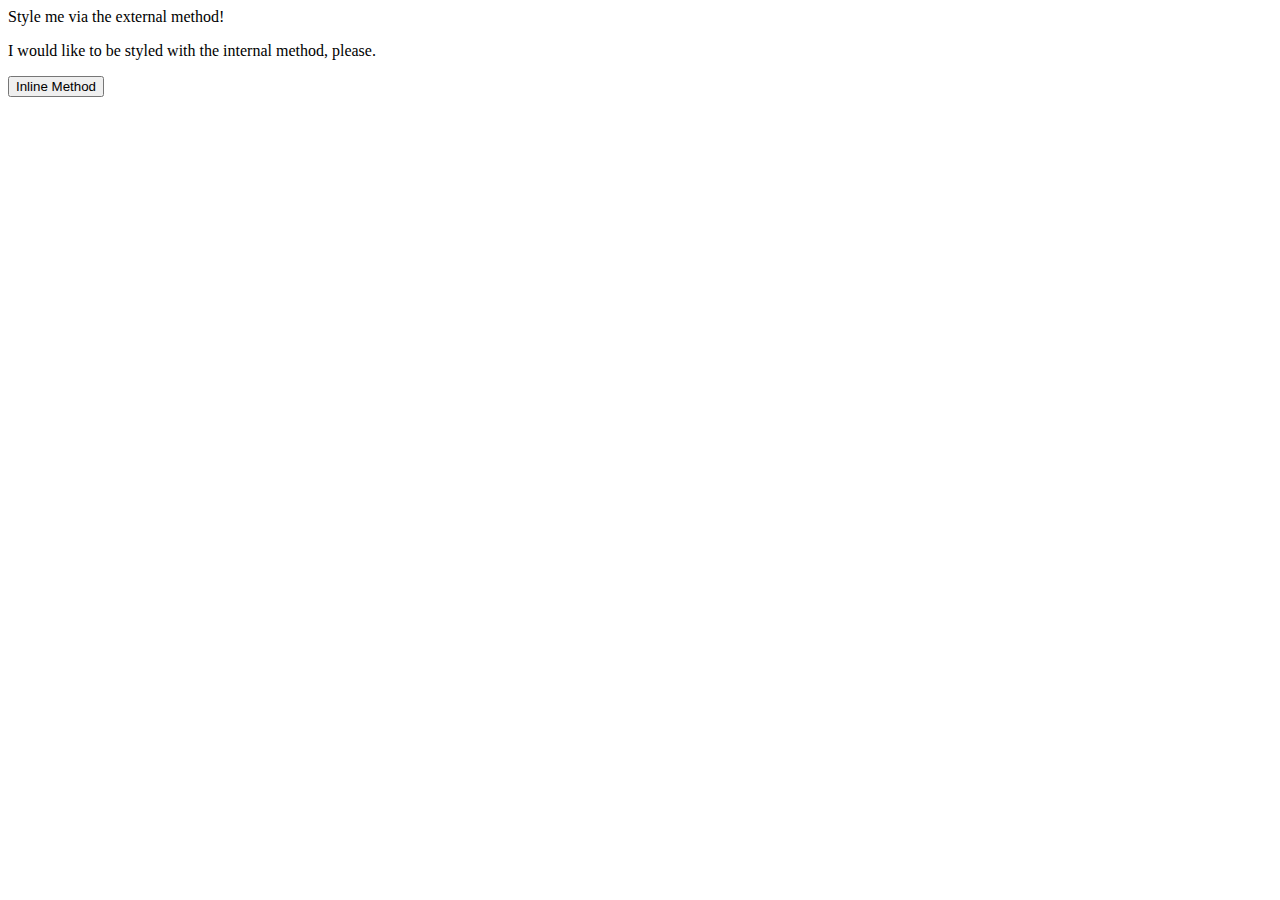
==== foundations/01-css-methods/index.html @ e7940624 "Create and link styles.css" ====
<!DOCTYPE html>
<html lang="en">
  <head>
    <meta charset="UTF-8">
    <meta http-equiv="X-UA-Compatible" content="IE=edge">
    <meta name="viewport" content="width=device-width, initial-scale=1.0">
    <title>Methods for Adding CSS</title>
    <link rel="stylesheet" href="styles.css/">
  </head>
  <body>
    <div>Style me via the external method!</div>
    <p>I would like to be styled with the internal method, please.</p>
    <button>Inline Method</button>
  </body>
</html>
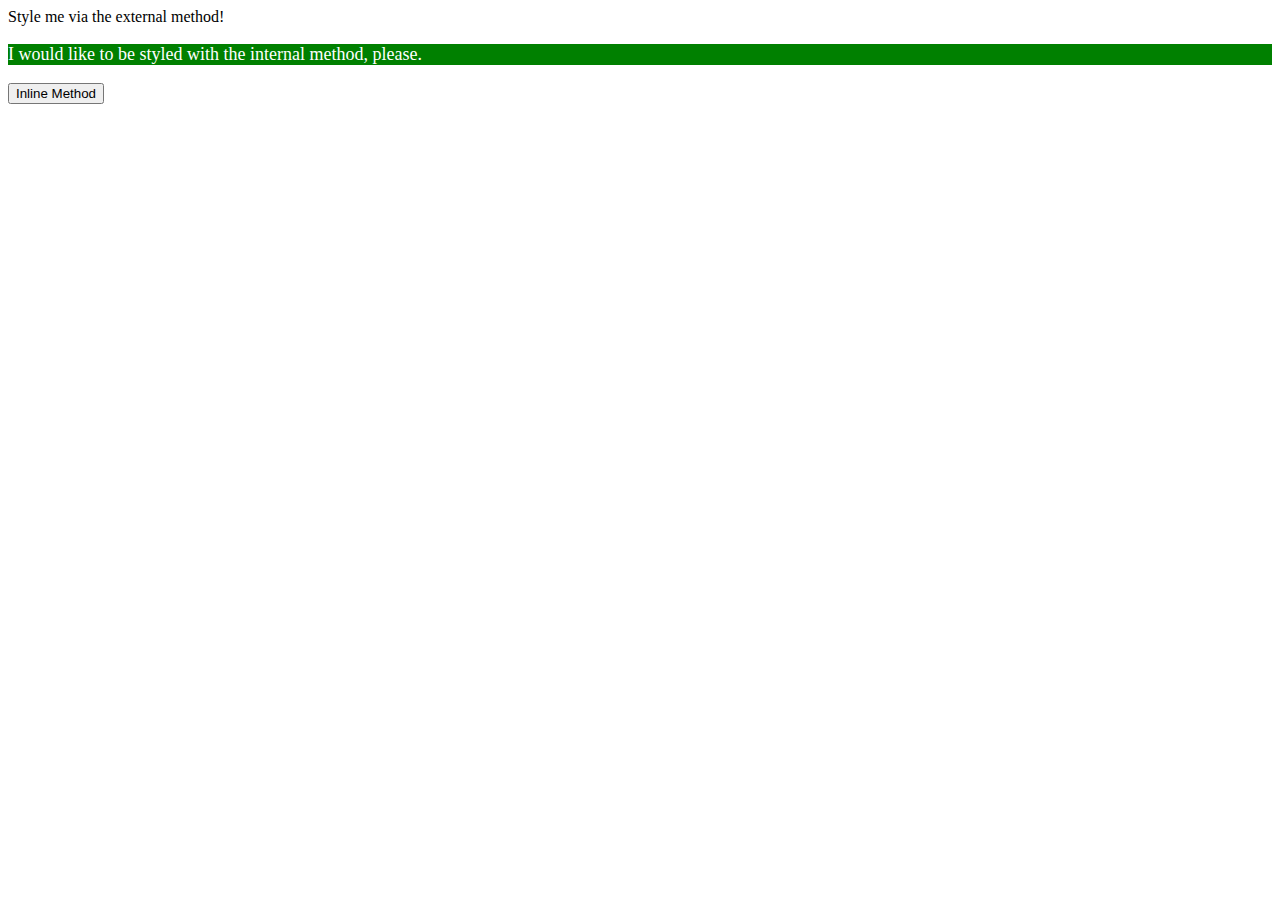
==== commit e75968b5: "Add internal styling to line 2" ====
--- a/foundations/01-css-methods/index.html
+++ b/foundations/01-css-methods/index.html
@@ -6,6 +6,13 @@
     <meta name="viewport" content="width=device-width, initial-scale=1.0">
     <title>Methods for Adding CSS</title>
     <link rel="stylesheet" href="styles.css/">
+    <style>
+      p {
+        color: white;
+        background-color: green;
+        font-size: 18px;
+      }
+    </style>
   </head>
   <body>
     <div>Style me via the external method!</div>
--- a/foundations/01-css-methods/styles.css
+++ b/foundations/01-css-methods/styles.css
@@ -0,0 +1,7 @@
+div {
+    color:white;
+    background-color: red;
+    font-size: 32px;
+    text-align: center;
+    font-weight: bold;
+}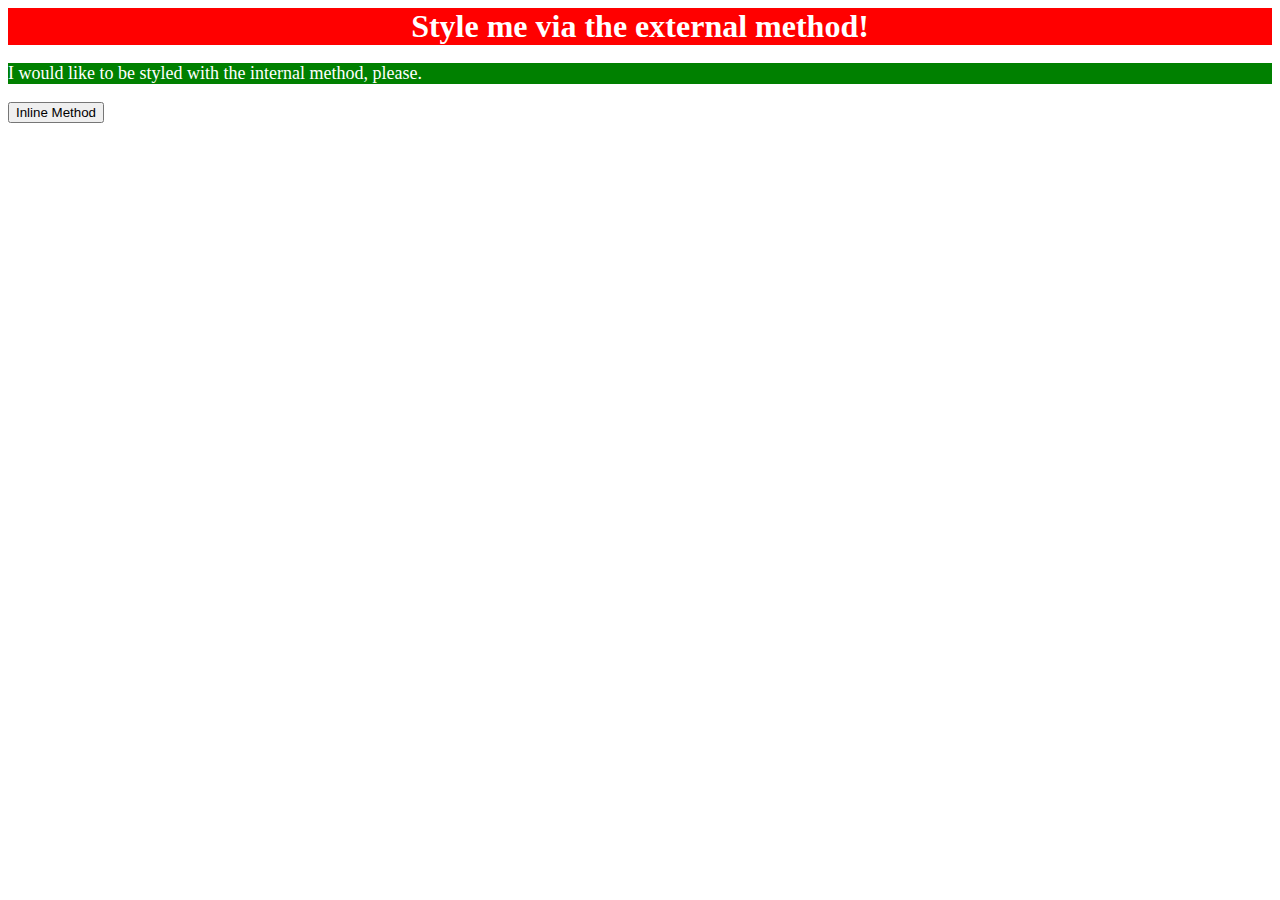
==== commit b33f5cdf: "Fix link to styles.css" ====
--- a/foundations/01-css-methods/index.html
+++ b/foundations/01-css-methods/index.html
@@ -5,7 +5,7 @@
     <meta http-equiv="X-UA-Compatible" content="IE=edge">
     <meta name="viewport" content="width=device-width, initial-scale=1.0">
     <title>Methods for Adding CSS</title>
-    <link rel="stylesheet" href="styles.css/">
+    <link rel="stylesheet" href="styles.css">
     <style>
       p {
         color: white;
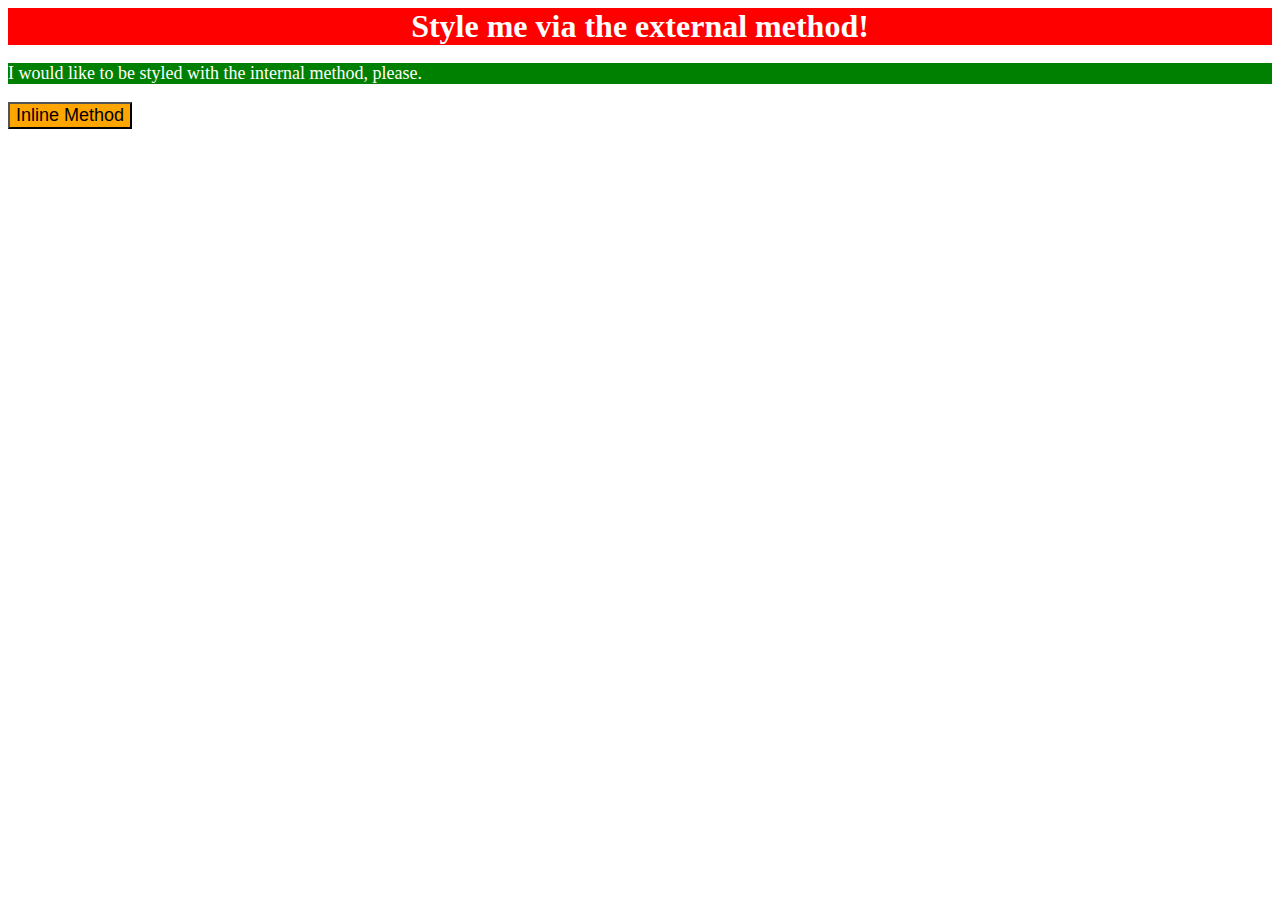
==== commit 446b3fce: "Add in line style to line 3" ====
--- a/foundations/01-css-methods/index.html
+++ b/foundations/01-css-methods/index.html
@@ -17,6 +17,6 @@
   <body>
     <div>Style me via the external method!</div>
     <p>I would like to be styled with the internal method, please.</p>
-    <button>Inline Method</button>
+    <button style="background-color: orange; font-size: 18px;">Inline Method</button>
   </body>
 </html>